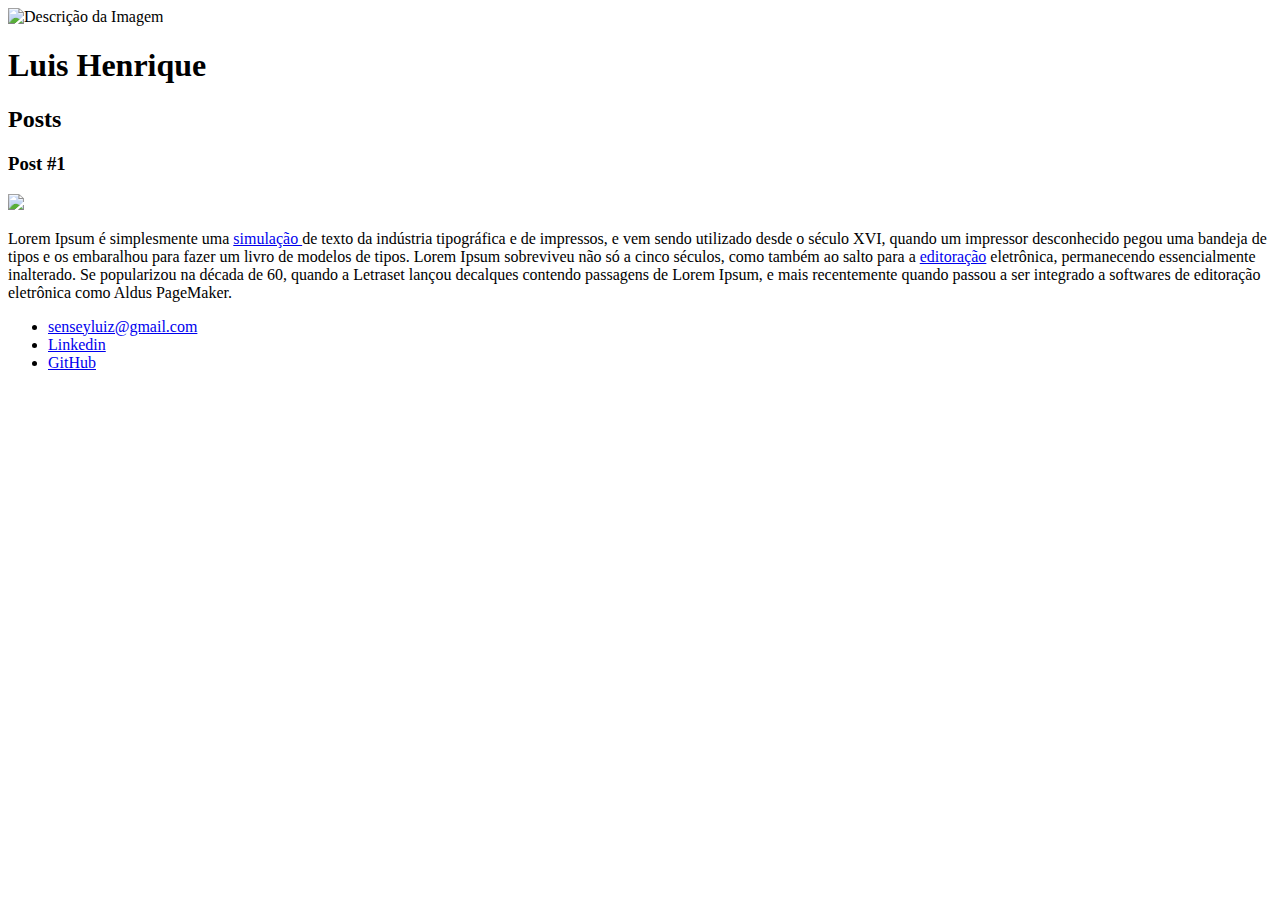
==== Introducao/index.html @ af0d4d52 "completando a marcação html" ====
<!DOCTYPE html>
<html>
<head>
	<meta charset="utf-8">
	<title>Luis Henrique</title>
</head>
<body>

	<img src="img/foto01.jpg" width="100" alt="Descrição da Imagem">
	<header>
		<h1>Luis Henrique</h1>
	</header>

	<section>
		<header>
			<h2>Posts</h2>
		</header>

		<article>
			<header>

				<h3> Post #1</h3>

				<img src="img/foto02.jpg" width="200">
			</header>
			<p>
				Lorem Ipsum é simplesmente uma <a href= "https://www.linkedin.com/in/luishrocha/" target="_blank">simulação </a> de texto da indústria tipográfica e de impressos, e vem sendo utilizado desde o século XVI, quando um impressor desconhecido pegou uma bandeja de tipos e os embaralhou para fazer um livro de modelos de tipos. Lorem Ipsum sobreviveu não só a cinco séculos, como também ao salto para a <a href="mailto:senseyluiz@gmail.com">editoração</a> eletrônica, permanecendo essencialmente inalterado. Se popularizou na década de 60, quando a Letraset lançou decalques contendo passagens de Lorem Ipsum, e mais recentemente quando passou a ser integrado a softwares de editoração eletrônica como Aldus PageMaker.

			</p>
		</article>
	</section>

	<footer>
		<ul>
			<li> <a href="mailto:senseyluiz@gmail.com">senseyluiz@gmail.com</a></li>
			<li> <a href="https://www.linkedin.com/in/luishrocha/" target="_blank">Linkedin</a></li>
			<li> <a href="https://github.com/senseyluiz/html-web-developer"  target="_blank">GitHub</a></li>
		</ul>
	</footer>

</body>
</html>
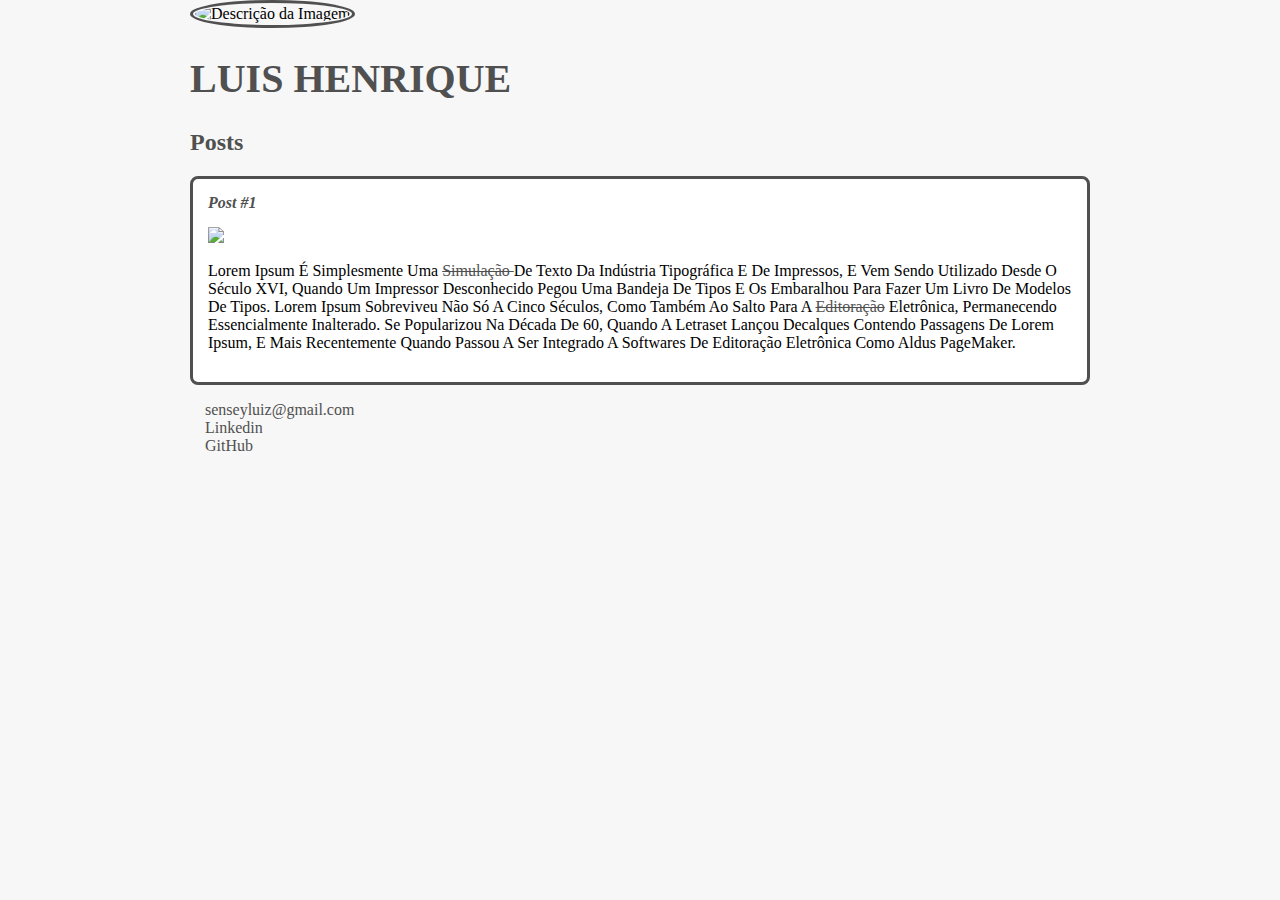
==== commit b4038cf4: "Estilizando com CSS" ====
--- a/Introducao/index.html
+++ b/Introducao/index.html
@@ -2,28 +2,29 @@
 <html>
 <head>
 	<meta charset="utf-8">
+	<link rel="stylesheet" type="text/css" href="css/estilo.css">
 	<title>Luis Henrique</title>
 </head>
 <body>
 
-	<img src="img/foto01.jpg" width="100" alt="Descrição da Imagem">
+	<img src="img/foto01.jpg" width="100" alt="Descrição da Imagem" class="photo">
 	<header>
-		<h1>Luis Henrique</h1>
+		<h1 id="title">Luis Henrique</h1>
 	</header>
 
 	<section>
 		<header>
-			<h2>Posts</h2>
+			<h2 class="subtitle">Posts</h2>
 		</header>
 
-		<article>
+		<article class="post">
 			<header>
 
-				<h3> Post #1</h3>
+				<h3 class="post_title"> Post #1</h3>
 
-				<img src="img/foto02.jpg" width="200">
+				<img src="img/foto02.jpg" width="200" class="post_image">
 			</header>
-			<p>
+			<p class="post_content">
 				Lorem Ipsum é simplesmente uma <a href= "https://www.linkedin.com/in/luishrocha/" target="_blank">simulação </a> de texto da indústria tipográfica e de impressos, e vem sendo utilizado desde o século XVI, quando um impressor desconhecido pegou uma bandeja de tipos e os embaralhou para fazer um livro de modelos de tipos. Lorem Ipsum sobreviveu não só a cinco séculos, como também ao salto para a <a href="mailto:senseyluiz@gmail.com">editoração</a> eletrônica, permanecendo essencialmente inalterado. Se popularizou na década de 60, quando a Letraset lançou decalques contendo passagens de Lorem Ipsum, e mais recentemente quando passou a ser integrado a softwares de editoração eletrônica como Aldus PageMaker.
 
 			</p>
@@ -31,7 +32,7 @@
 	</section>
 
 	<footer>
-		<ul>
+		<ul class="contact_list">
 			<li> <a href="mailto:senseyluiz@gmail.com">senseyluiz@gmail.com</a></li>
 			<li> <a href="https://www.linkedin.com/in/luishrocha/" target="_blank">Linkedin</a></li>
 			<li> <a href="https://github.com/senseyluiz/html-web-developer"  target="_blank">GitHub</a></li>
--- a/Introducao/css/estilo.css
+++ b/Introducao/css/estilo.css
@@ -0,0 +1,61 @@
+body{
+	background-color: #F7F7F7;
+	font-family: verdana;
+	max-width: 900px;
+	margin: auto;
+}
+
+#title, .post_title, .subtitle{
+	color: #505050;
+}
+
+#title{
+	font-size: 40px;
+	text-transform: uppercase;
+}
+
+.photo{
+	border: 3px solid #505050;
+	border-radius: 50%;
+	padding: 2px;
+}
+
+a{
+	text-decoration: line-through;
+	color: #505050;
+}
+
+.post_title{
+	font-size: 16px;
+	font-style: italic;
+	margin: 0;
+	margin-bottom: 15px;
+}
+
+.post{
+	background-color: #fff;
+	padding: 15px;
+	border: 3px solid #505050;
+	margin-bottom: 15px;
+	border-radius: 8px;
+}
+
+.post_content{
+	margin: 0;
+	margin-bottom: 15px;
+	text-transform: capitalize;
+}
+
+.post_image{
+	margin:0;
+	margin-bottom: 15px;
+}
+
+.contact_list{
+	list-style: none;
+	padding-left: 15px;
+}
+
+.contact_list li a{
+	text-decoration: none;
+}